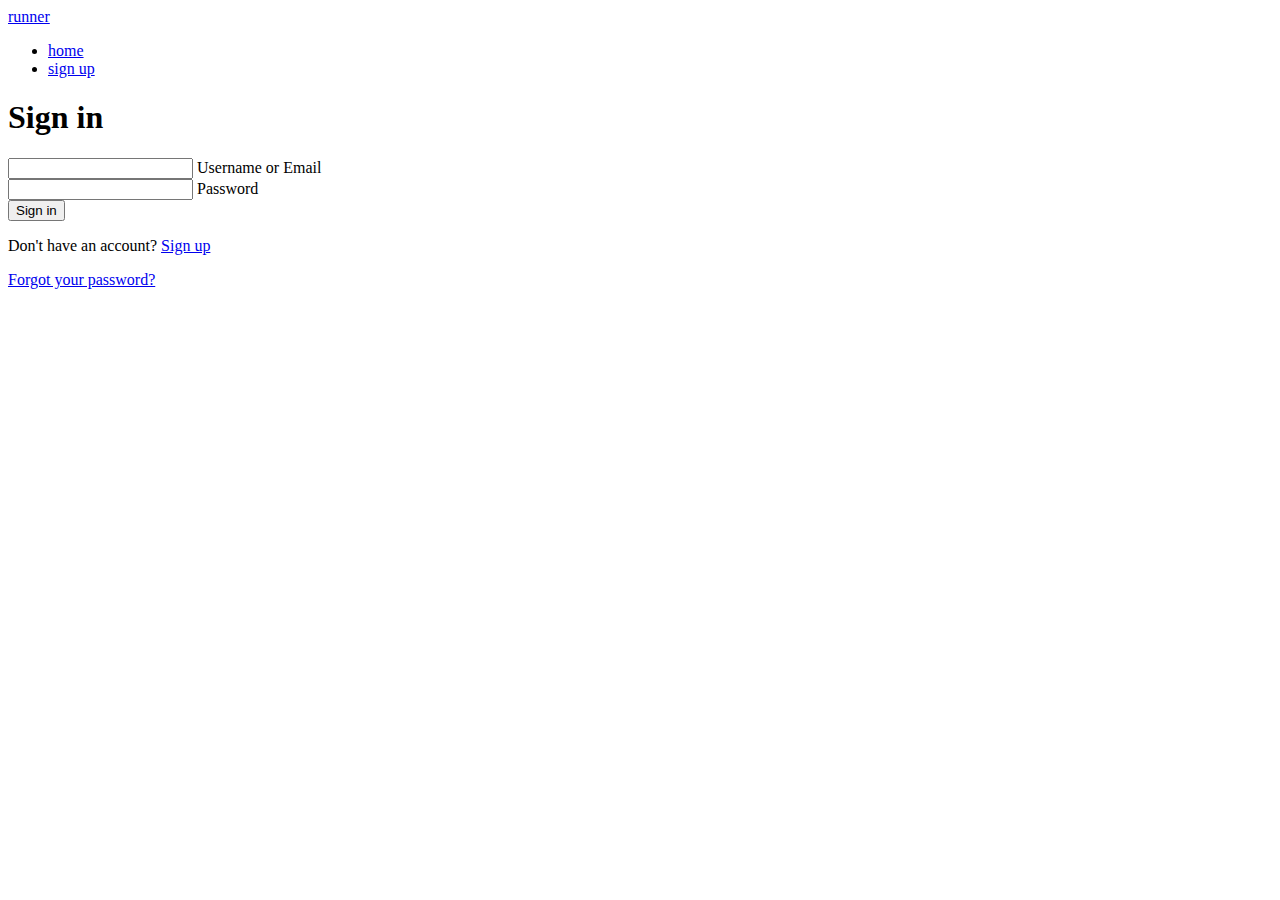
==== src/main/webapp/html/login.html @ a70c9090 "-lots of updates :v" ====
<!DOCTYPE html>
<html lang="en">
<head>
    <meta content="width=device-width,initial-scale=1.0" name="viewport">
    <meta charset="UTF-8">
    <title>Login</title>
    <link crossorigin="anonymous" href="https://use.fontawesome.com/releases/v5.8.2/css/all.css"
          integrity="sha384-oS3vJWv+0UjzBfQzYUhtDYW+Pj2yciDJxpsK1OYPAYjqT085Qq/1cq5FLXAZQ7Ay" rel="stylesheet">
    <link href="https://fonts.googleapis.com/css?family=Lato&display=swap" rel="stylesheet">
    <link href="/style/style.css" rel="stylesheet">
</head>
<body id="login">

<div class="popup-overlay hidden">
</div>

<nav>
	<span class="nav-logo">
			<a class="font-bold" href="/">runner</a>
	</span>

    <span class="nav-button">
		<a class="font-bold">
			<i class="fas fa-bars"></i>
		</a>
	</span>

    <div>
        <ul class="hidden">
            <li class="nav-item">
                <a href="/">home</a>
            </li>

            <li class="nav-item">
                <a href="/rest/register">sign up</a>
            </li>

        </ul>
    </div>
</nav>

<main>
        <form action="/" class="input-form" method="POST">
            <h1>Sign in</h1>

            <p class="response-message-hidden" id="response-message"></p>

            <div class="input-group">
                <input autocomplete="new-password" name="username" required type="text">
                <label>Username or Email</label>
            </div>

            <div class="input-group">
                <input autocomplete="new-password" name="password" required type="password">
                <label>Password</label>
            </div>

            <button class="button-raised" type="submit"><span>Sign in</span></button>

            <p>Don't have an account? <a href="/rest/register">Sign up</a></p>
            <p><a href="/rest/password/reset">Forgot your password?</a></p>

        </form>
</main>

<script src="https://ajax.googleapis.com/ajax/libs/jquery/3.4.1/jquery.min.js"></script>
<!--<script src="/script/jquery.nicescroll.js"></script>-->
<script src="/script/prefixfree.min.js"></script>
<script src="/script/script.js"></script>

</body>
</html>
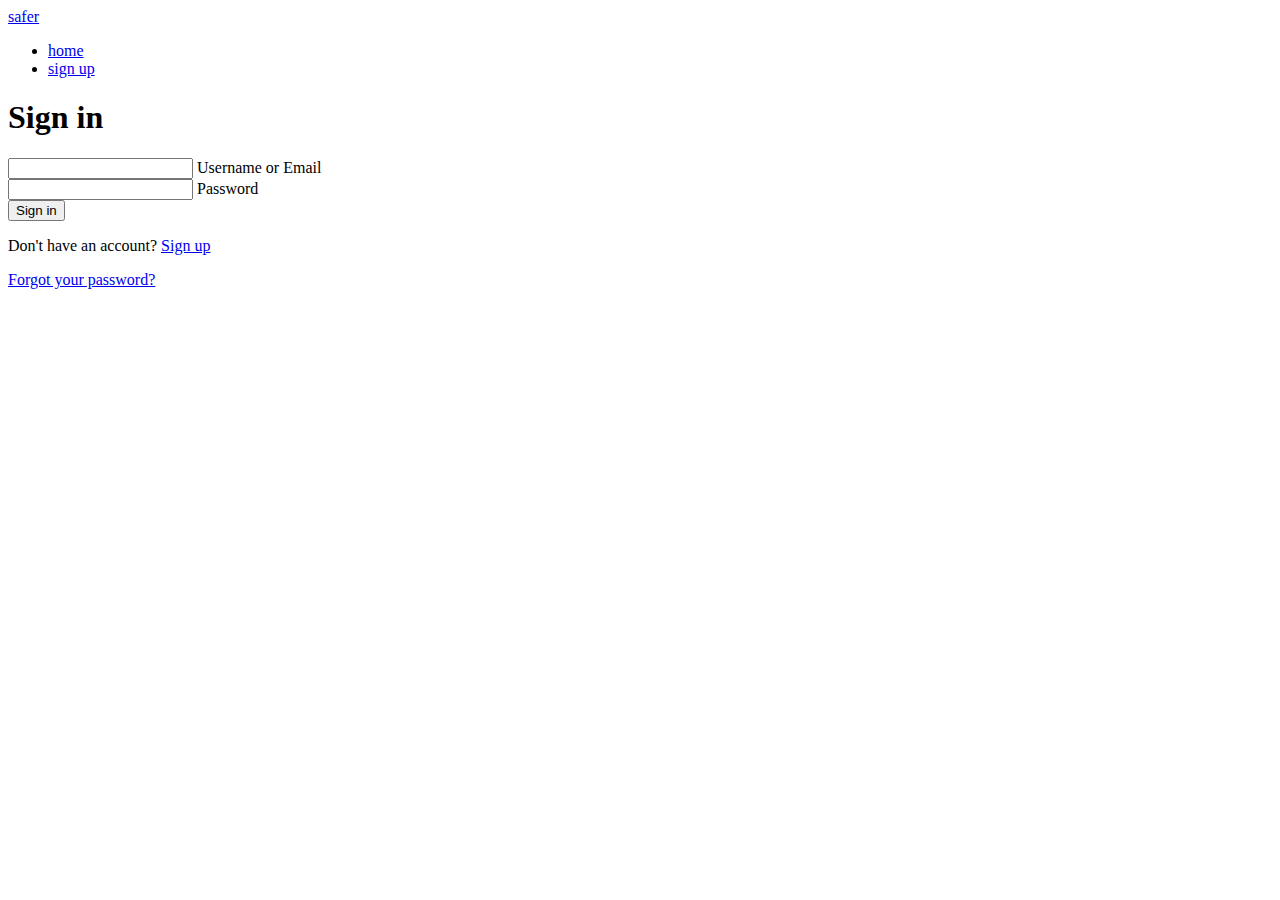
==== commit 6a824944: "changed html text" ====
--- a/src/main/webapp/html/login.html
+++ b/src/main/webapp/html/login.html
@@ -16,7 +16,7 @@
 
 <nav>
 	<span class="nav-logo">
-			<a class="font-bold" href="/">runner</a>
+			<a class="font-bold" href="/">safer</a>
 	</span>
 
     <span class="nav-button">
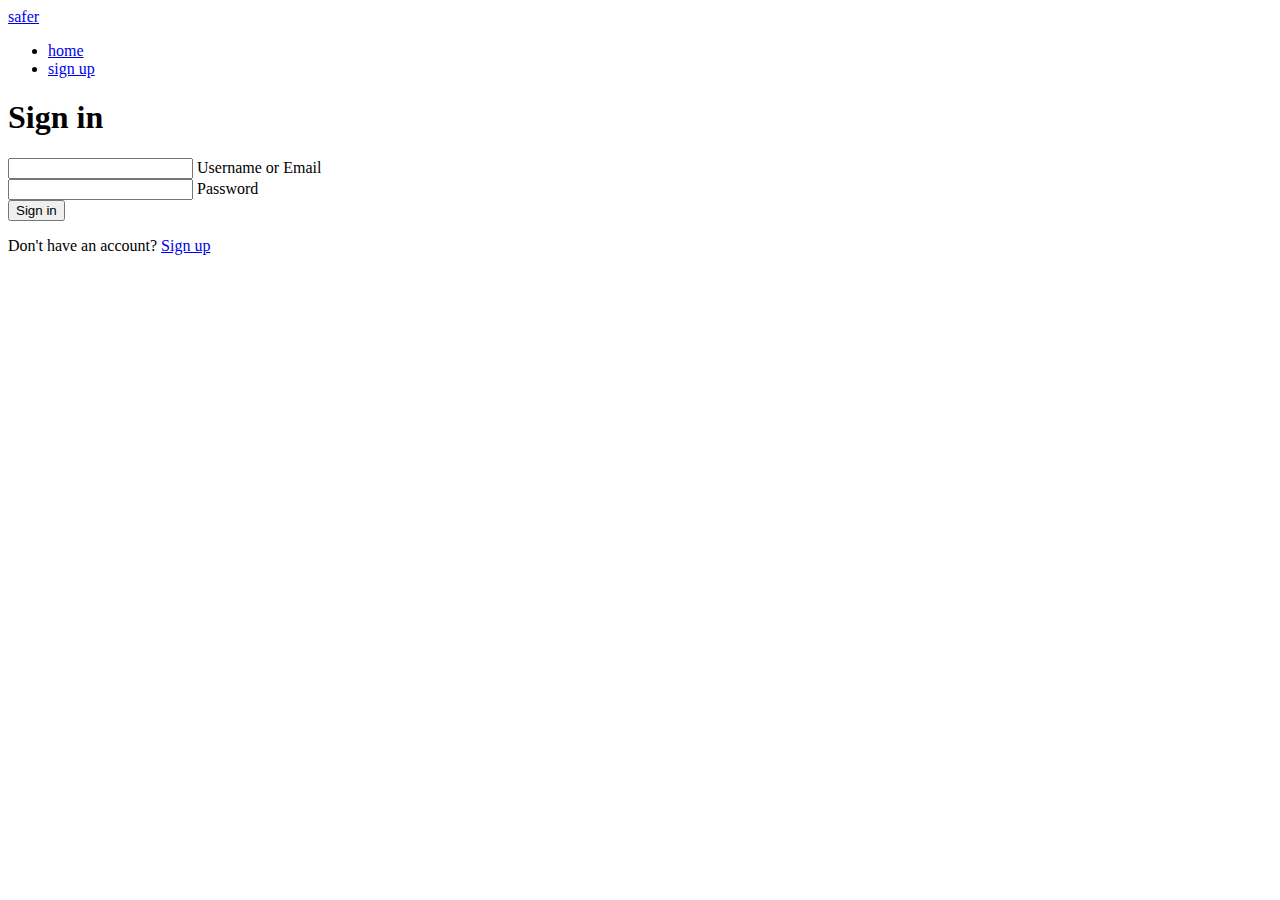
==== commit b4ff18c8: "final touches" ====
--- a/src/main/webapp/html/login.html
+++ b/src/main/webapp/html/login.html
@@ -58,7 +58,7 @@
             <button class="button-raised" type="submit"><span>Sign in</span></button>
 
             <p>Don't have an account? <a href="/rest/register">Sign up</a></p>
-            <p><a href="/rest/password/reset">Forgot your password?</a></p>
+<!--            <p><a href="/rest/password/reset">Forgot your password?</a></p>-->
 
         </form>
 </main>
